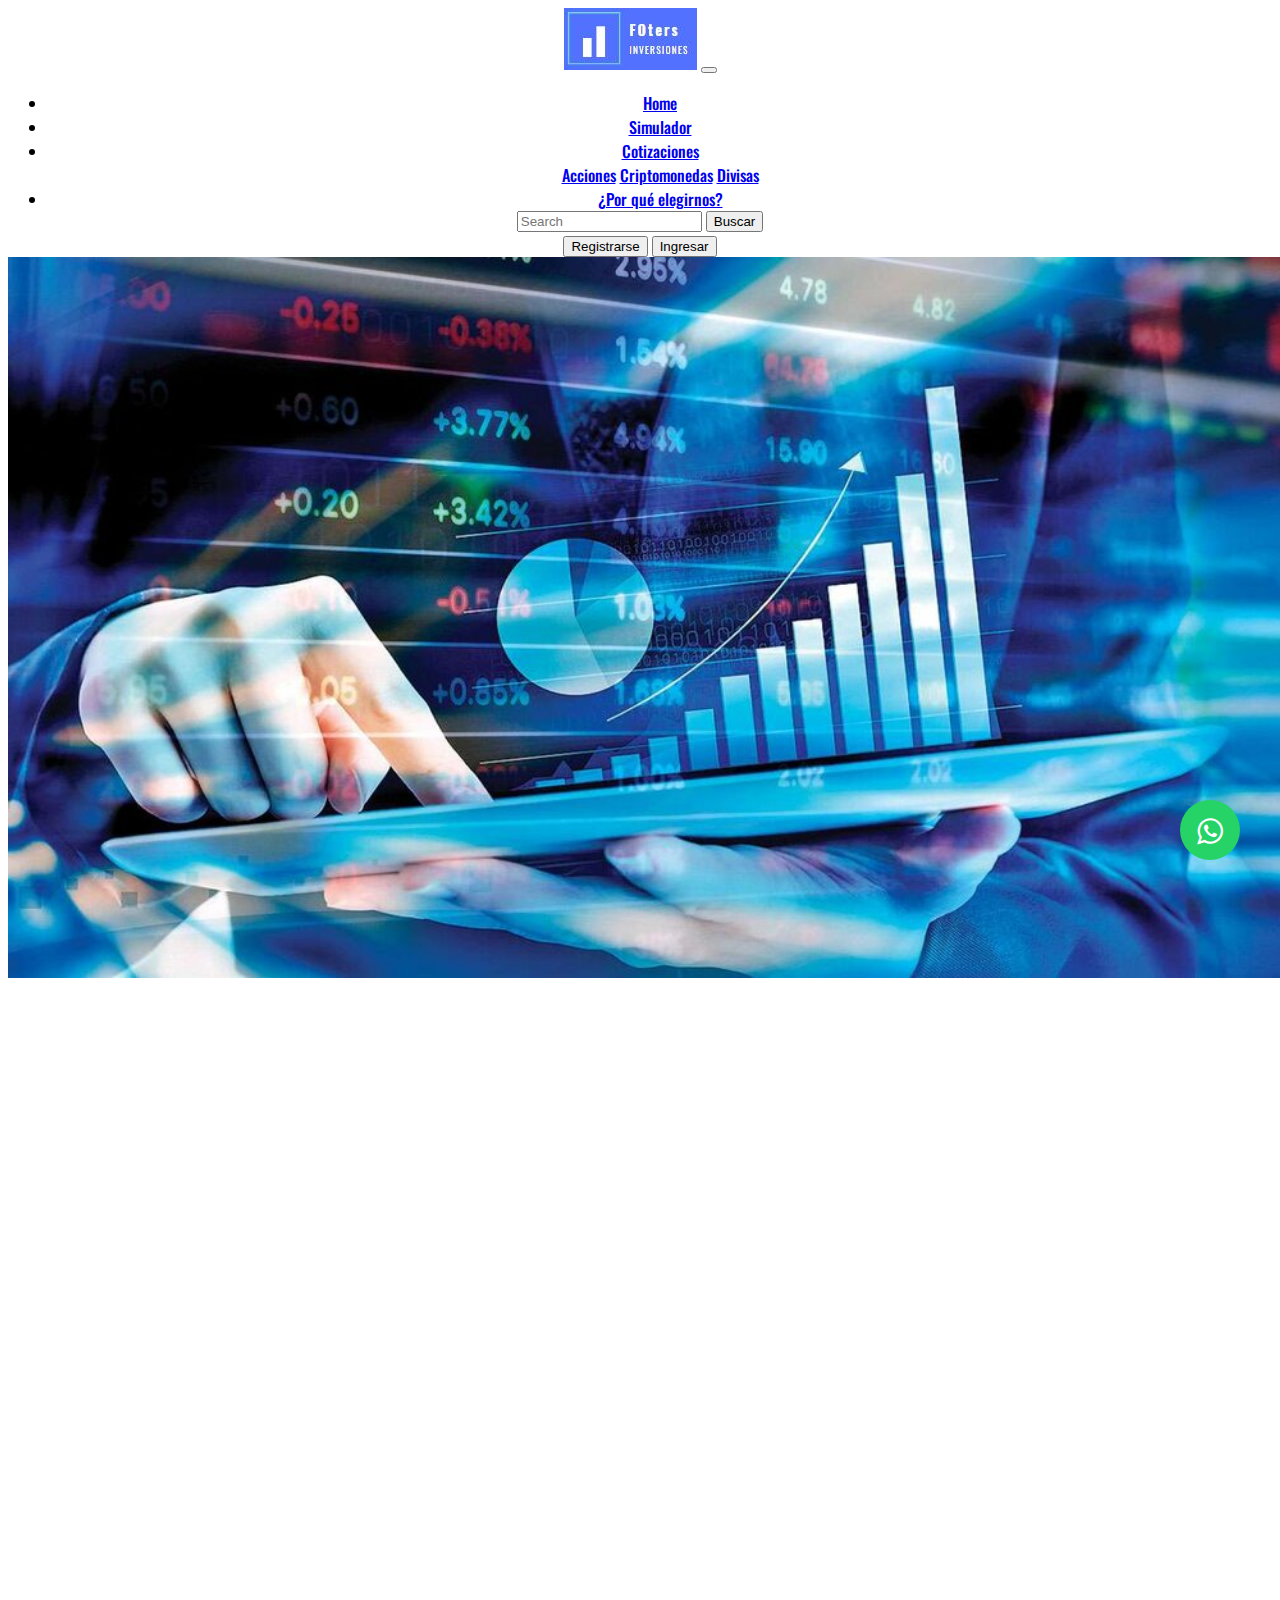
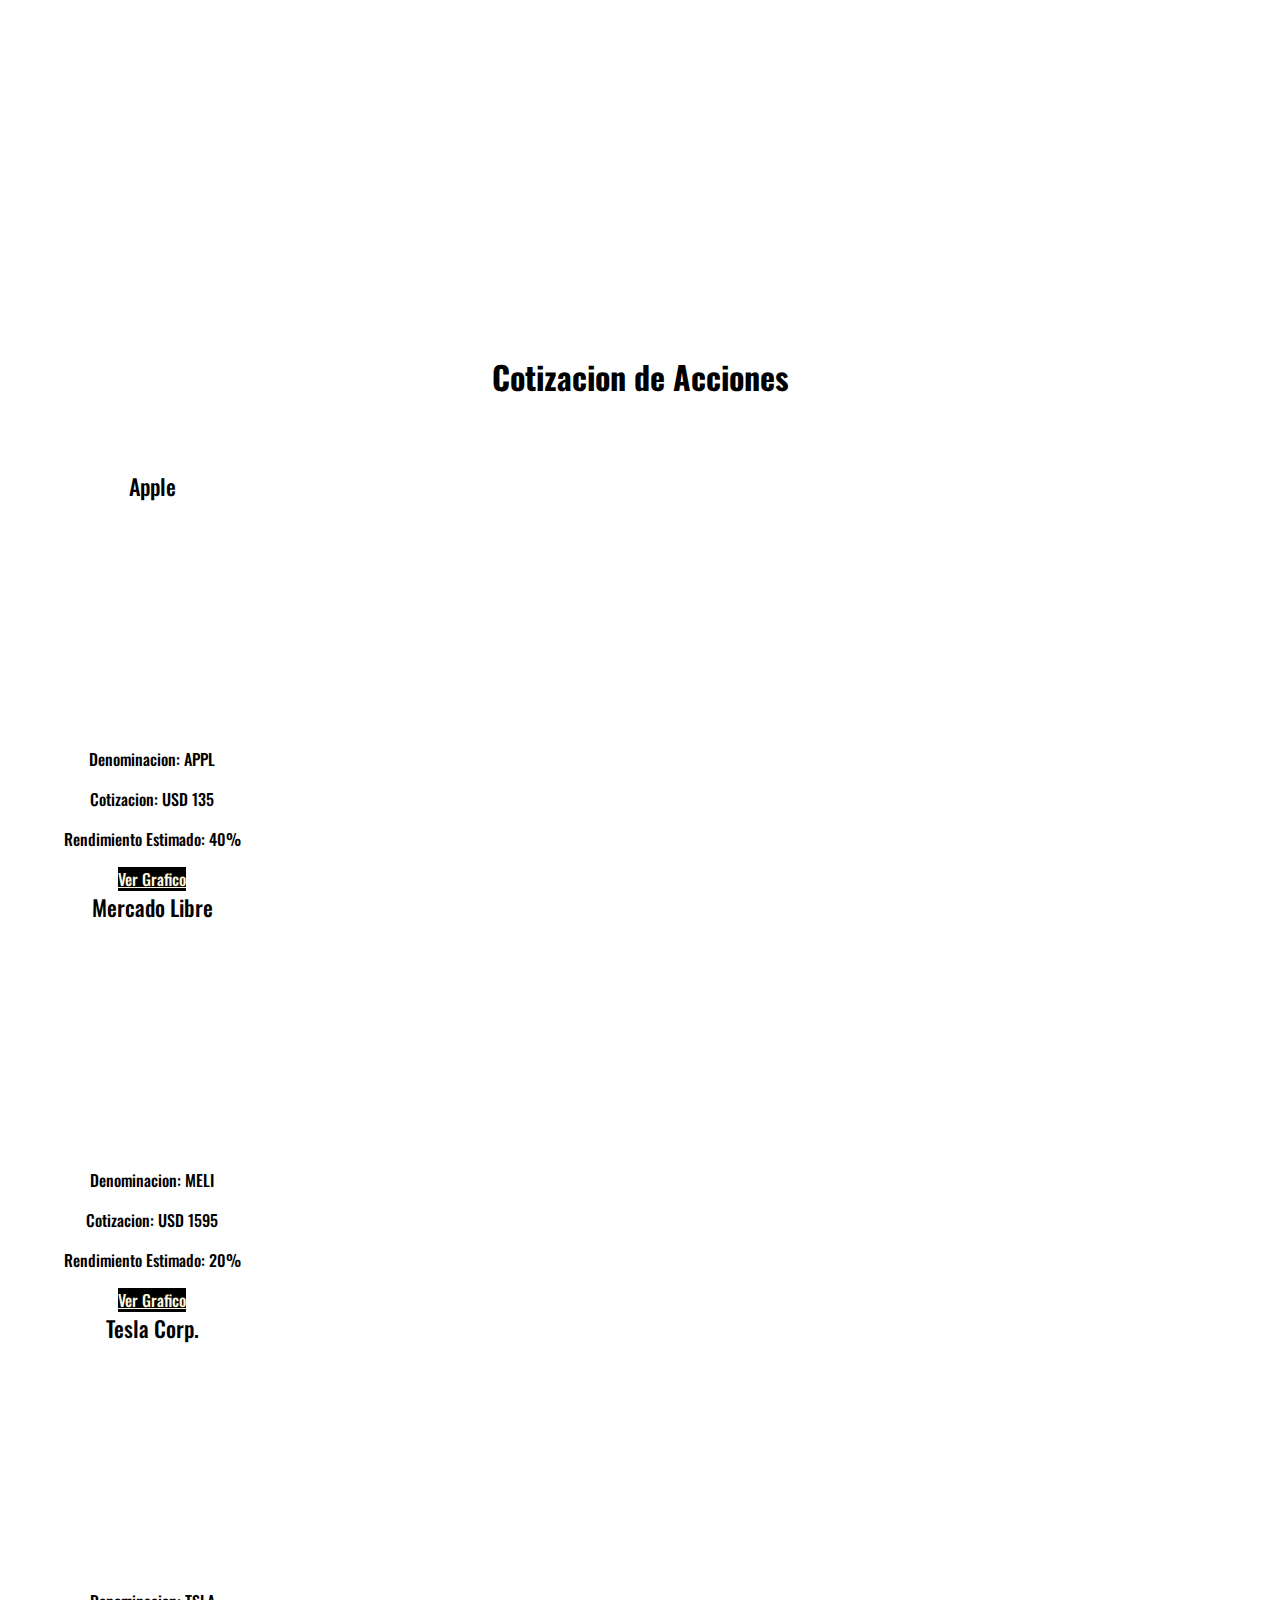
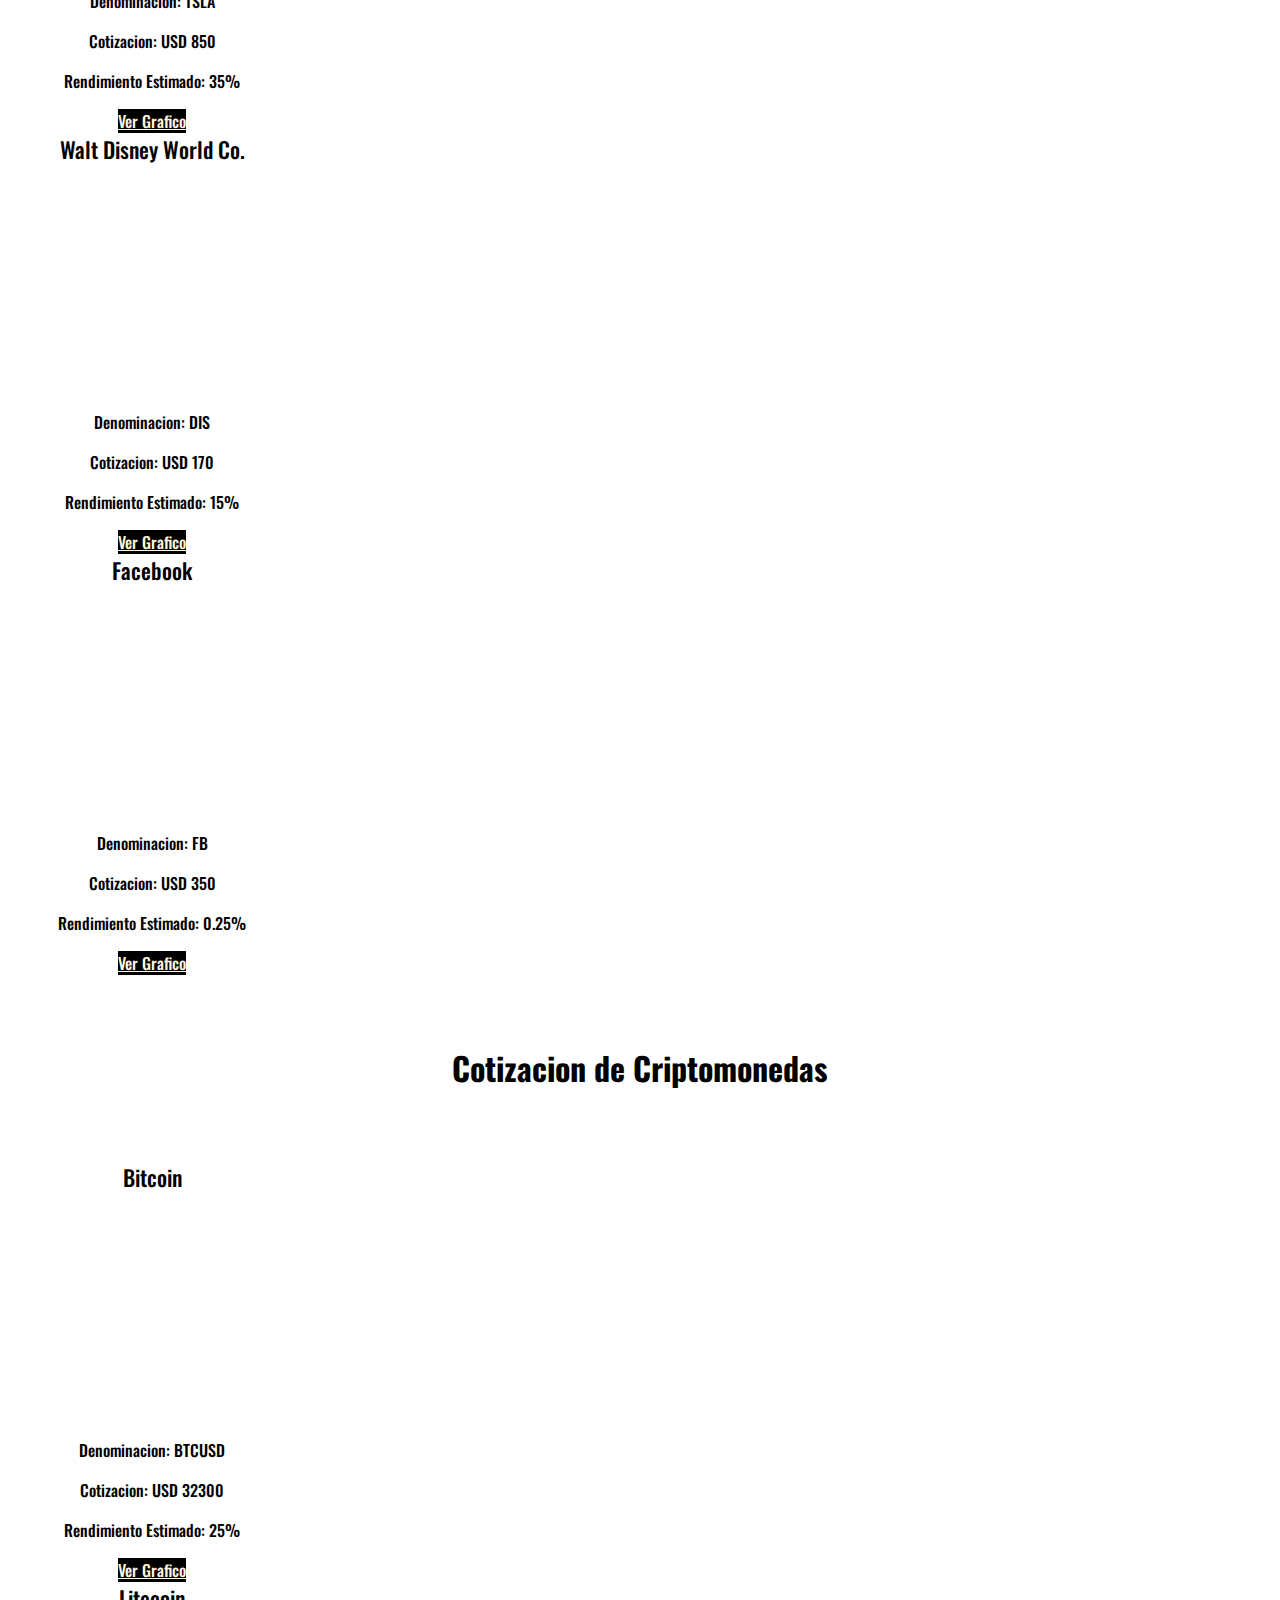
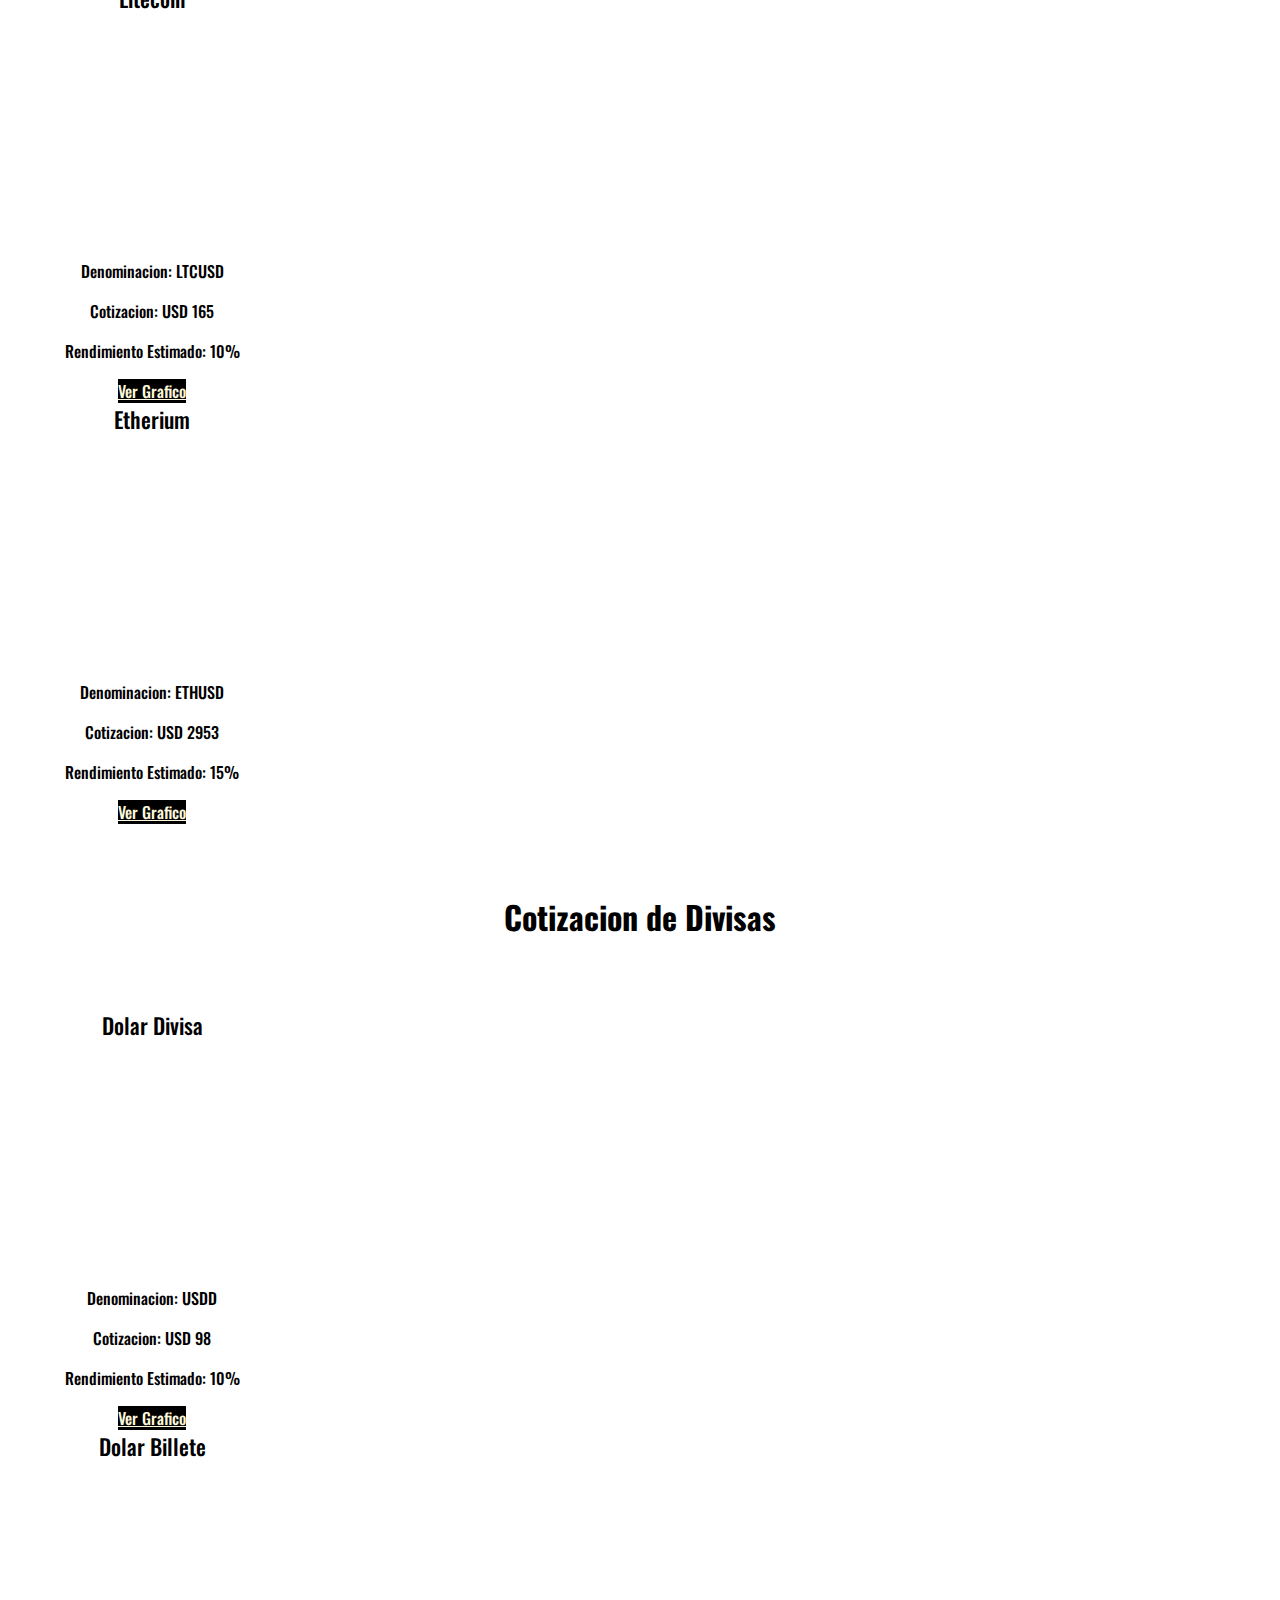
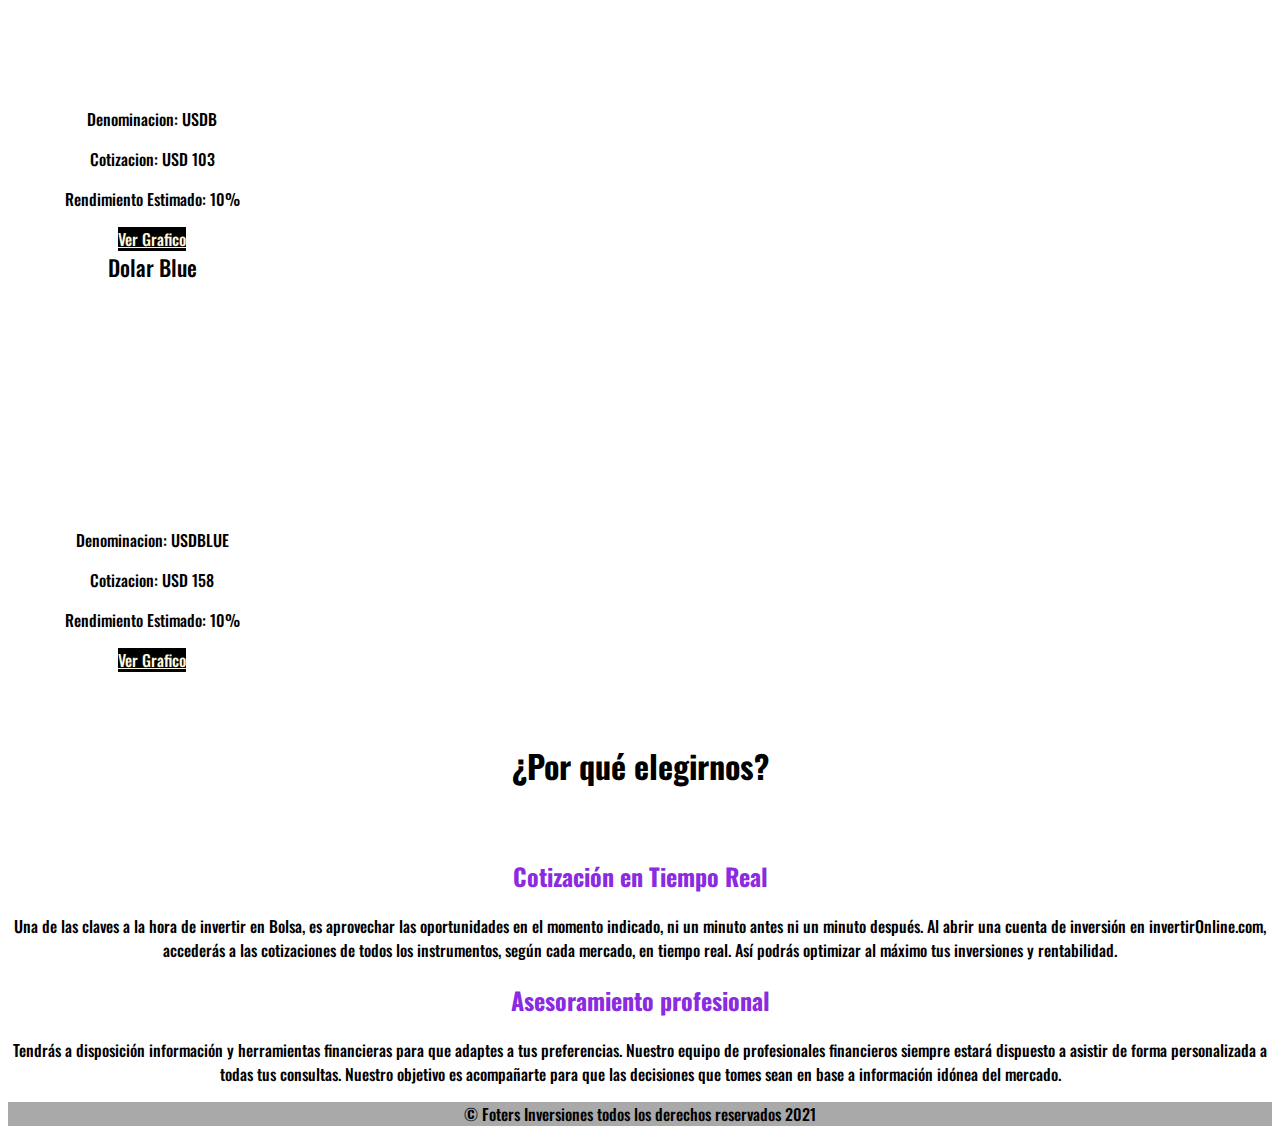
==== Entrega4/index.html @ 406f781a "segunda cargada" ====
<!DOCTYPE html>
<html lang="en">

<head>
    <meta charset="UTF-8">
    <meta http-equiv="X-UA-Compatible" content="IE=edge">
    <meta name="viewport" content="width=device-width, initial-scale=1.0">
    <!-- link con Bootstrap -->
    <link rel="stylesheet" href="https://cdn.jsdelivr.net/npm/bootstrap@4.6.0/dist/css/bootstrap.min.css"
        integrity="sha384-B0vP5xmATw1+K9KRQjQERJvTumQW0nPEzvF6L/Z6nronJ3oUOFUFpCjEUQouq2+l" crossorigin="anonymous">
    <!-- link con hoja de estilos -->
    <link rel="stylesheet" type="text/css" href="css/style.css">
    <!-- Google Font -->
    <link rel="preconnect" href="https://fonts.gstatic.com">
    <link href="https://fonts.googleapis.com/css2?family=Oswald:wght@200&family=Roboto+Condensed:wght@300&display=swap"
        rel="stylesheet">
    <!-- Iconos -->
    <link rel='stylesheet' href='https://cdn-uicons.flaticon.com/uicons-regular-rounded/css/uicons-regular-rounded.css'>
    <!-- Animaciones -->
    <link href="https://unpkg.com/aos@2.3.1/dist/aos.css" rel="stylesheet">
    <!-- Whatsapp icon -->
    <link rel="stylesheet" href="https://maxcdn.bootstrapcdn.com/font-awesome/4.5.0/css/font-awesome.min.css">
    <title>FO Inversiones</title>
    <link rel="shortcut icon" type="image/x-icon" href="photos/Captura2.ico">
</head>

<body>

    
    <!-- contenedor para mantener la navbar arriba -->
    <div class="fixed-top">

        <!-- Nav Bar -->
        <nav class="navbar navbar-expand-lg navbar-dark bg-primary">
            <a class="navbar-brand" href="index.html"><img src="photos/Captura1.JPG"alt=""></a>
            <button class="navbar-toggler" type="button" data-toggle="collapse" data-target="#navbarScroll"
                aria-controls="navbarScroll" aria-expanded="false" aria-label="Toggle navigation">
                <span class="navbar-toggler-icon"></span>
            </button>

            <div class="collapse navbar-collapse" id="navbarScroll">
                <ul class="navbar-nav mr-auto my-2 my-lg-0 navbar-nav-scroll" style="max-height: 100px;">
                    <li class="nav-item active">
                        <a class="nav-link" href="index.html">Home <span class="sr-only">(current)</span></a>
                    </li>
                    <li class="nav-item">
                        <a class="nav-link" href="#simulador">Simulador</a>
                    </li>
                    <li class="nav-item dropdown">
                        <a class="nav-link dropdown-toggle" href="#" id="navbarScrollingDropdown" role="button"
                            data-toggle="dropdown" aria-haspopup="true" aria-expanded="false">
                            Cotizaciones
                        </a>
                        <div class="dropdown-menu" aria-labelledby="navbarDropdown">
                            <a class="dropdown-item" href="#cardAccion">Acciones</a>
                            <a class="dropdown-item" href="#cardCripto">Criptomonedas</a>
                            <a class="dropdown-item" href="#cardDivisa">Divisas</a>
                        </div>
                    </li>

                    <li class="nav-item">
                        <a class="nav-link" href="#aboutUs">¿Por qué elegirnos?</a>
                    </li>

                    <!--  <li class="nav-item">
                            <a class="nav-link disabled" href="#" tabindex="-1" aria-disabled="true">Disabled</a>
                        </li> -->
                </ul>
                <form class="form-inline my-2 my-lg-0">
                    <input class="form-control mr-sm-2" type="search" placeholder="Search" aria-label="Search">
                    <button class="btn btn-primary my-2 my-sm-0" type="submit">Buscar</button>
                </form>
                <button class="btn btn-dark my-2 my-sm-0" type="submit"><i class="fi-rr-user-add"></i>
                    Registrarse</button>
                <button class="btn btn-primary my-2 my-sm-0" type="submit"><i class="fi-rr-user"></i> Ingresar</button>
            </div>
        </nav>
    </div>
    <img class="portada" src="photos/img1.jpg">
    <div class="container">

        <!-- Simulador de inversiones -->
        <div data-aos="fade-left">

            <div id="simulador">
                
                <h1> Simula tu inversion </h1>
                <div class="card-group">
                    <div class="card">
                        
                        <div class="card text-white bg-primary mb-3" style="max-width: 18rem;">
                            <div class="card-header">Simulador</div>
                            <div class="card-body">
                                <h5 class="card-title">Completar info requerida</h5>
                                <div class="card-text">
                                    <form method="POST" class="formulario">
                                        <div class="form-group">
                                            <label for="exampleFormControlInput1">importe a invertir</label>
                                            <!-- aca ingreso el importe con el cual voy a simular la inversion -->
                                            <input type="number" class="form-control" id="importeInversion"
                                            placeholder="Ej: 100">
                                        </div>
                                        <div class="form-group">
                                            <label for="exampleFormControlSelect1">Selecciona un activo</label>
                                            <select class="form-control" id="activoSel">
                                                <option>Seleccion una opcion</option>
                                                <option>APPL</option>
                                                <option>MELI</option>
                                                <option>DIS</option>
                                                <option>TSLA</option>
                                                <option>FB</option>
                                                <option>BTC</option>
                                                <option>ETH</option>
                                                <option>LTC</option>
                                                <!-- aca agrego las opciones de activos a invertir, seleccionandolo despues toma la cotizaciony simulo rendimiento -->
                                                
                                                <div id="opcionActivos">
                                                    
                                                </div>
                                            </select>
                                        </div>
                                        
                                        <button type="button" class="btn btn-primary" id="btnSimulador" onclick="getDataSim()">Simular</button>
                                        <!-- <input type="submit" value="Simular" class="btn btn-primary"> -->
                                        
                                    </form>
                                </div>
                        </div>
                    </div>
                </div>
                <div class="imagenSimulador"><img src="photos/home-simulador.jpg" alt=""></div>
                <div class="card">
                    
                    <div class="card text-white bg-primary mb-3" style="max-width: 18rem;">
                        <div class="card-header">Resultado Simulador</div>
                        <div class="card-body">
                            
                            <div class="card-text">
                                <form>
                                    <div class="form-group">
                                        <label for="exampleFormControlInput1">Activo simulado</label>
                                        <!-- aca van los datos del rendimiento -->
                                        <div id="act">

                                        </div>                                          
                                    </div>
                                    <div class="form-group">
                                        <label for="exampleFormControlInput1">Monto inversion</label>
                                        <!-- aca van los datos del rendimiento -->
                                        <div id="imp">

                                        </div>                                          
                                    </div>
                                    <div class="form-group">
                                        <label for="exampleFormControlInput1">Rendimiento Proyectado</label>
                                        <!-- aca van los datos del rendimiento -->
                                        <div id="ren">

                                        </div>                                          
                                    </div>
                                    <div class="form-group">
                                        <label for="exampleFormControlInput1">Cotizacion</label>
                                        <!-- aca inserto los datos de la simulacion -->
                                        <div id="cot">
                                        
                                        </div>
                                    </div>
                                    
                                    <input type="submit" value="Refrescar" class="btn btn-primary" onclick="refrescar()">
                                    
                                </form>
                                <!-- <div class="simulacion">
                                    
                                </div> -->
                            </div>
                        </div>
                    </div>
                </div>
            </div>
            
            <!--  <h1> Simula tu inversion </h1>
                <form>
                    <div class="form-group">
                        <label for="exampleFormControlInput1">Email address</label>
                        <input type="email" class="form-control" id="exampleFormControlInput1" placeholder="name@example.com">
                    </div>
                    <div class="form-group">
                        <label for="exampleFormControlSelect1">Example select</label>
                        <select class="form-control" id="exampleFormControlSelect1">
                            <option>1</option>
                            <option>2</option>
                            <option>3</option>
                            <option>4</option>
                            <option>5</option>
                        </select>
                    </div>
                    
                </form> -->
                <!-- seleccionar activo -->
                
                
            </div>
        </div>
        <div class="whatsAppIcon">
            <a href="https://api.whatsapp.com/send?phone=+5493584384217&text=Hola%21%20Quisiera%20m%C3%A1s%20informaci%C3%B3n%20sobre%20inversiones%20." class="float" target="_blank">
                <i class="fa fa-whatsapp my-float"></i>
                </a>
        </div>

        <!-- Cotizacion de Acciones -->
        <h1>Cotizacion de Acciones</h1>
        <div class="container">
            <div id="cardAccion" class="row">
                
            </div>
        </div>
        

        <!-- Cotizacion de Critpos -->
        <h1>Cotizacion de Criptomonedas</h1>
        <div class="container">

            <div id="cardCripto" class="row">
                
            </div>
        </div>

        <!-- Cotizacion de Divisas -->
        <h1>Cotizacion de Divisas</h1>
        <div class="container">
            
            <div id="cardDivisa" class="row">
            
            </div>
        </div>


        <div id="aboutUs">
            <h1>¿Por qué elegirnos?</h1>
            <h2>Cotización en Tiempo Real</h2>
            <p>Una de las claves a la hora de invertir en Bolsa, es aprovechar las oportunidades en el momento indicado, ni un minuto antes ni un minuto después. Al abrir una cuenta de inversión en invertirOnline.com, accederás a las cotizaciones de todos los instrumentos, según cada mercado, en tiempo real. Así podrás optimizar al máximo tus inversiones y rentabilidad.</p>
            <h2>Asesoramiento profesional</h2>
            <p>Tendrás a disposición información y herramientas financieras para que adaptes a tus preferencias. Nuestro equipo de profesionales financieros siempre estará dispuesto a asistir de forma personalizada a todas tus consultas. Nuestro objetivo es acompañarte para que las decisiones que tomes sean en base a información idónea del mercado.</p>
        </div>
    </div>

    </div>

    <!-- Scripts -->
    <!-- <script src="js/main.js"></script> -->
        <script src="js/main.js"></script>
        <script src="https://code.jquery.com/jquery-3.5.1.slim.min.js"
        integrity="sha384-DfXdz2htPH0lsSSs5nCTpuj/zy4C+OGpamoFVy38MVBnE+IbbVYUew+OrCXaRkfj"
        crossorigin="anonymous"></script>
        <script src="https://cdn.jsdelivr.net/npm/bootstrap@4.6.0/dist/js/bootstrap.bundle.min.js"
        integrity="sha384-Piv4xVNRyMGpqkS2by6br4gNJ7DXjqk09RmUpJ8jgGtD7zP9yug3goQfGII0yAns"
        crossorigin="anonymous"></script>
        <script src="https://cdnjs.cloudflare.com/ajax/libs/jquery/3.6.0/jquery.min.js" referrerpolicy="no-referrer"></script>
        <script src="https://unpkg.com/aos@2.3.1/dist/aos.js"></script>
        <script>
            AOS.init();
        </script>
      
    <footer>© Foters Inversiones todos los derechos reservados 2021</footer>
</body>

</html>
---- Entrega4/css/style.css ----
:root {	
        font-size: 16px;
        background-color:#fff;        
        font-family: 'Oswald', sans-serif;        
        font-weight: 500;
        color: black;
}
body{
    font-family: 'Oswald', sans-serif; 
    text-align: center;
    justify-content: center;
}    


h1{
    justify-content: center;
    padding-bottom: 3rem;
    padding-top: 3rem;
    text-align: center;
    font-weight: bolder;
}

/* h2{
    font-size: 20px;
    padding-top: 2rem;
} */
.container{
    
    justify-content: center;
    margin: auto;
    padding: auto; 
}

img.portada{
    width: 100vw;
    height: auto;
    padding-bottom: 3rem;
}


.imagenSimulador{
    height: max-content;
}

#simulador > .card-group > .card{
    background-color: darkgrey;
    margin: 0%;
    padding: 0%;
    min-width: 20%;
}

#simulador > .card-group {
    background-color: darkgrey;
    margin: 0%;
    padding: 0%;
}

.float{
	position:fixed;
	width:60px;
	height:60px;
	bottom:40px;
	right:40px;
	background-color:#25d366;
	color:#FFF;
	border-radius:50px;
	text-align:center;
  font-size:30px;
	
  z-index:100;
}
.float:hover {
	text-decoration: none;
	color: #25d366;
  background-color:#fff;
}

.my-float{
	margin-top:16px;
}

.card__img{
    
    width: 20vw;
    max-height: 20vw;
    min-height: 15vw;
    align: center;
    padding: 1rem;
    margin: auto;

}
.card__button{
    background-color: black;
    color:cornsilk;
    
}
.cardJsContainer{
    display: grid;
    grid-template-columns: repeat(4,1fr);
    grid-gap: 1rem; 
    
}
#aboutUs > h2{
    color: blueviolet;
    font-weight: bolder;    
}
footer{
    background-color: darkgrey;
   
   
}
.card-header{
font-size: 22px;
}
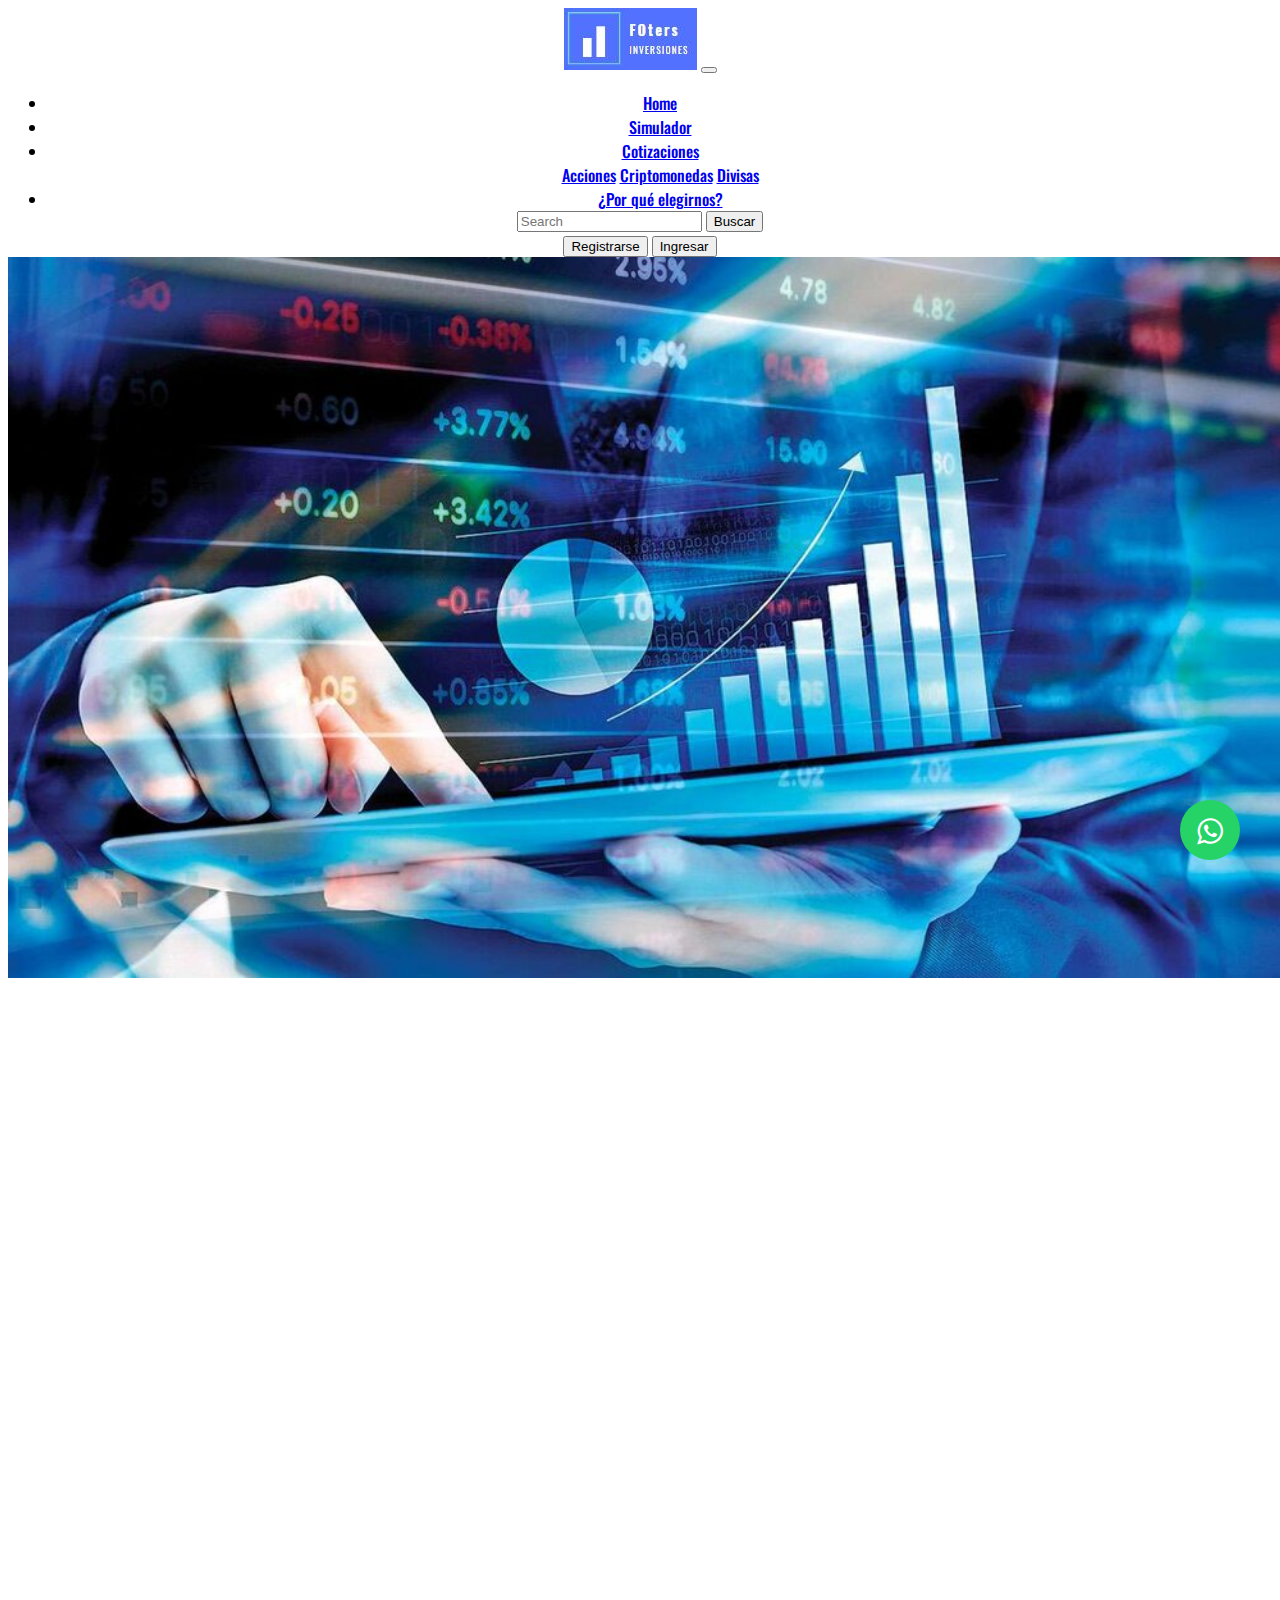
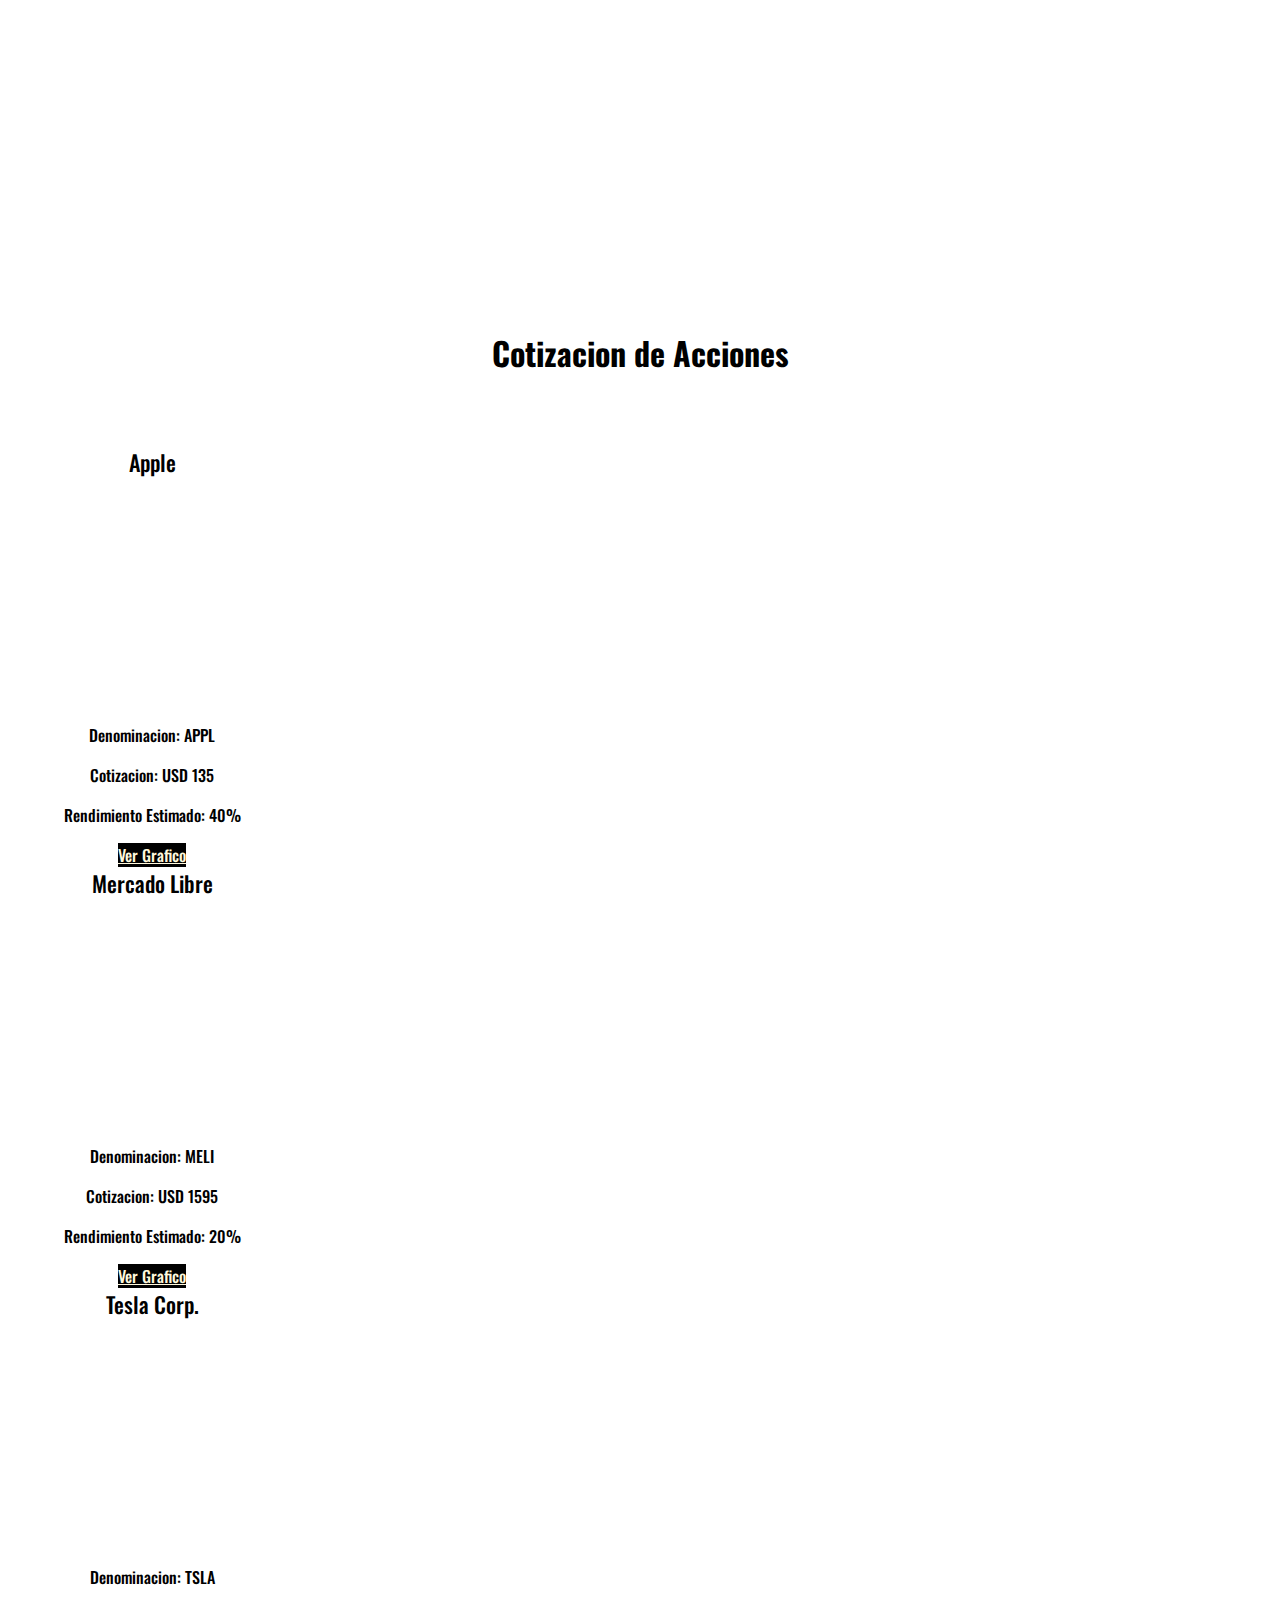
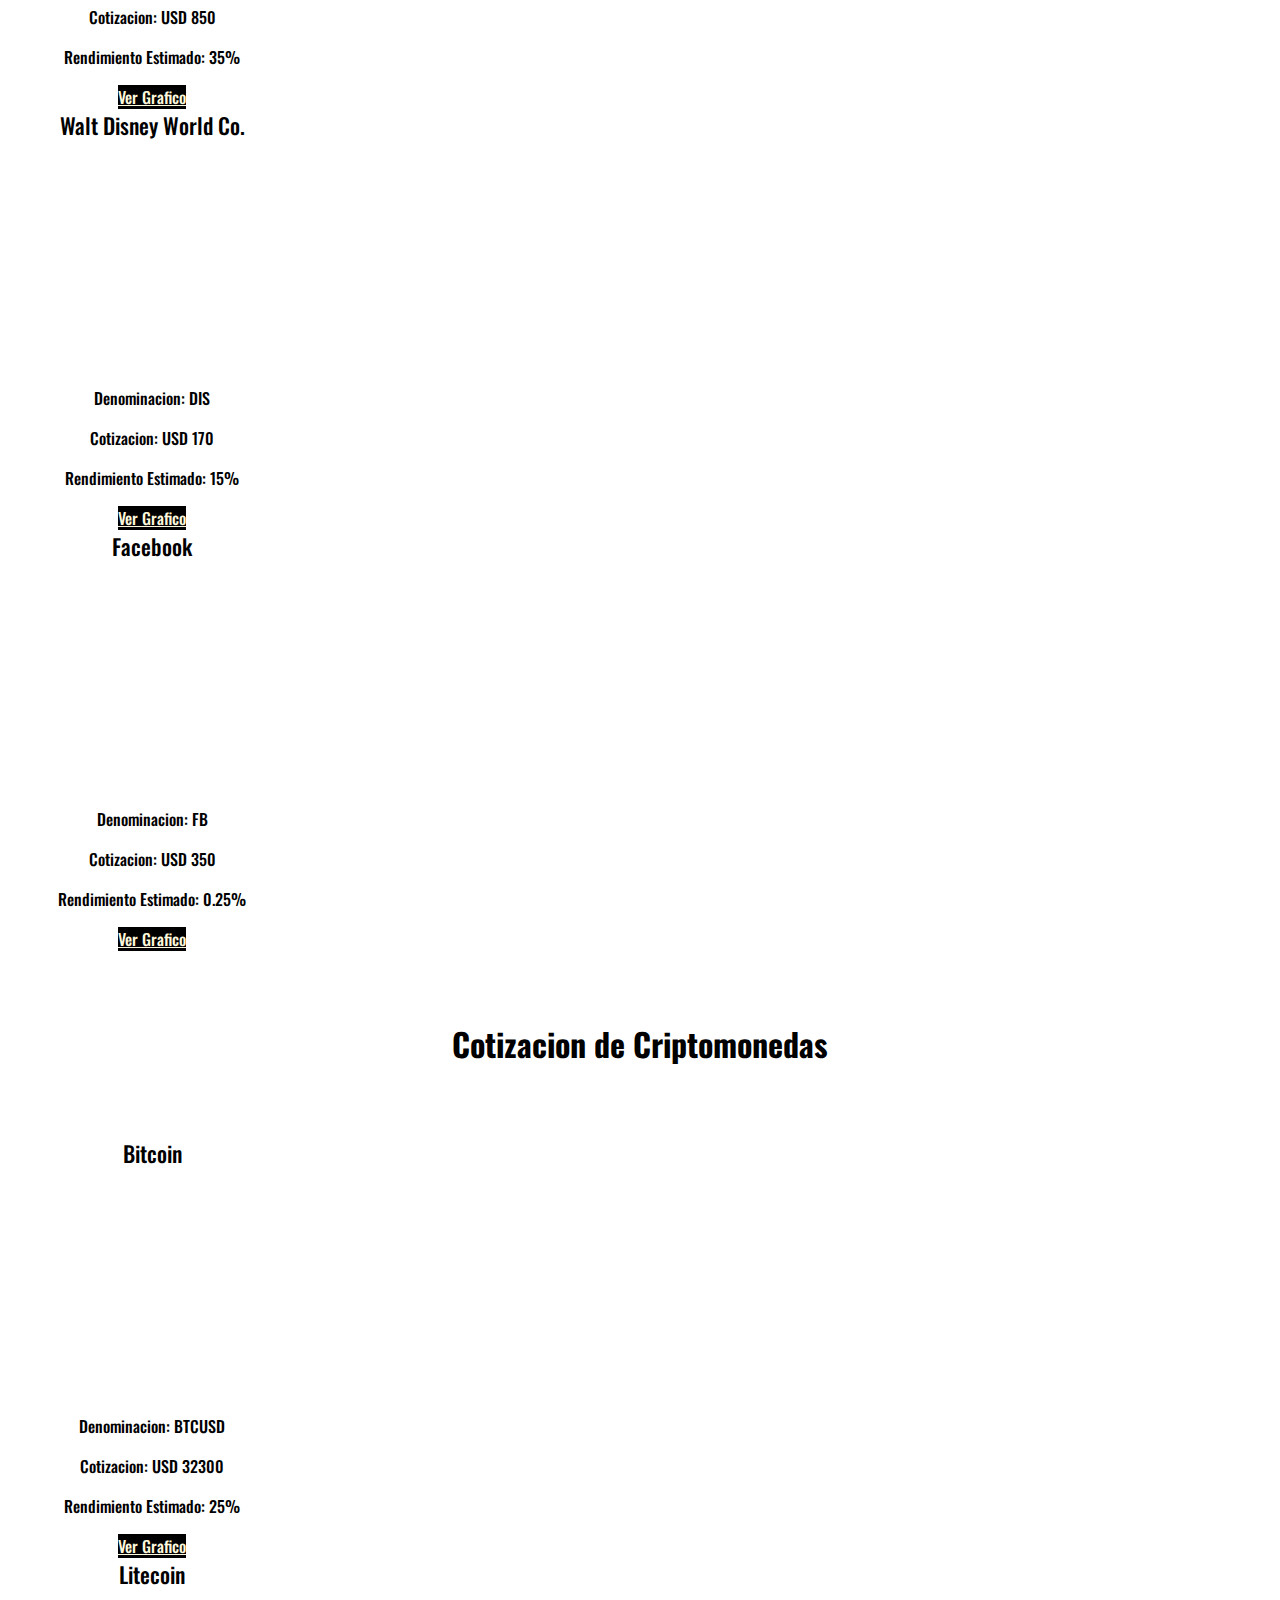
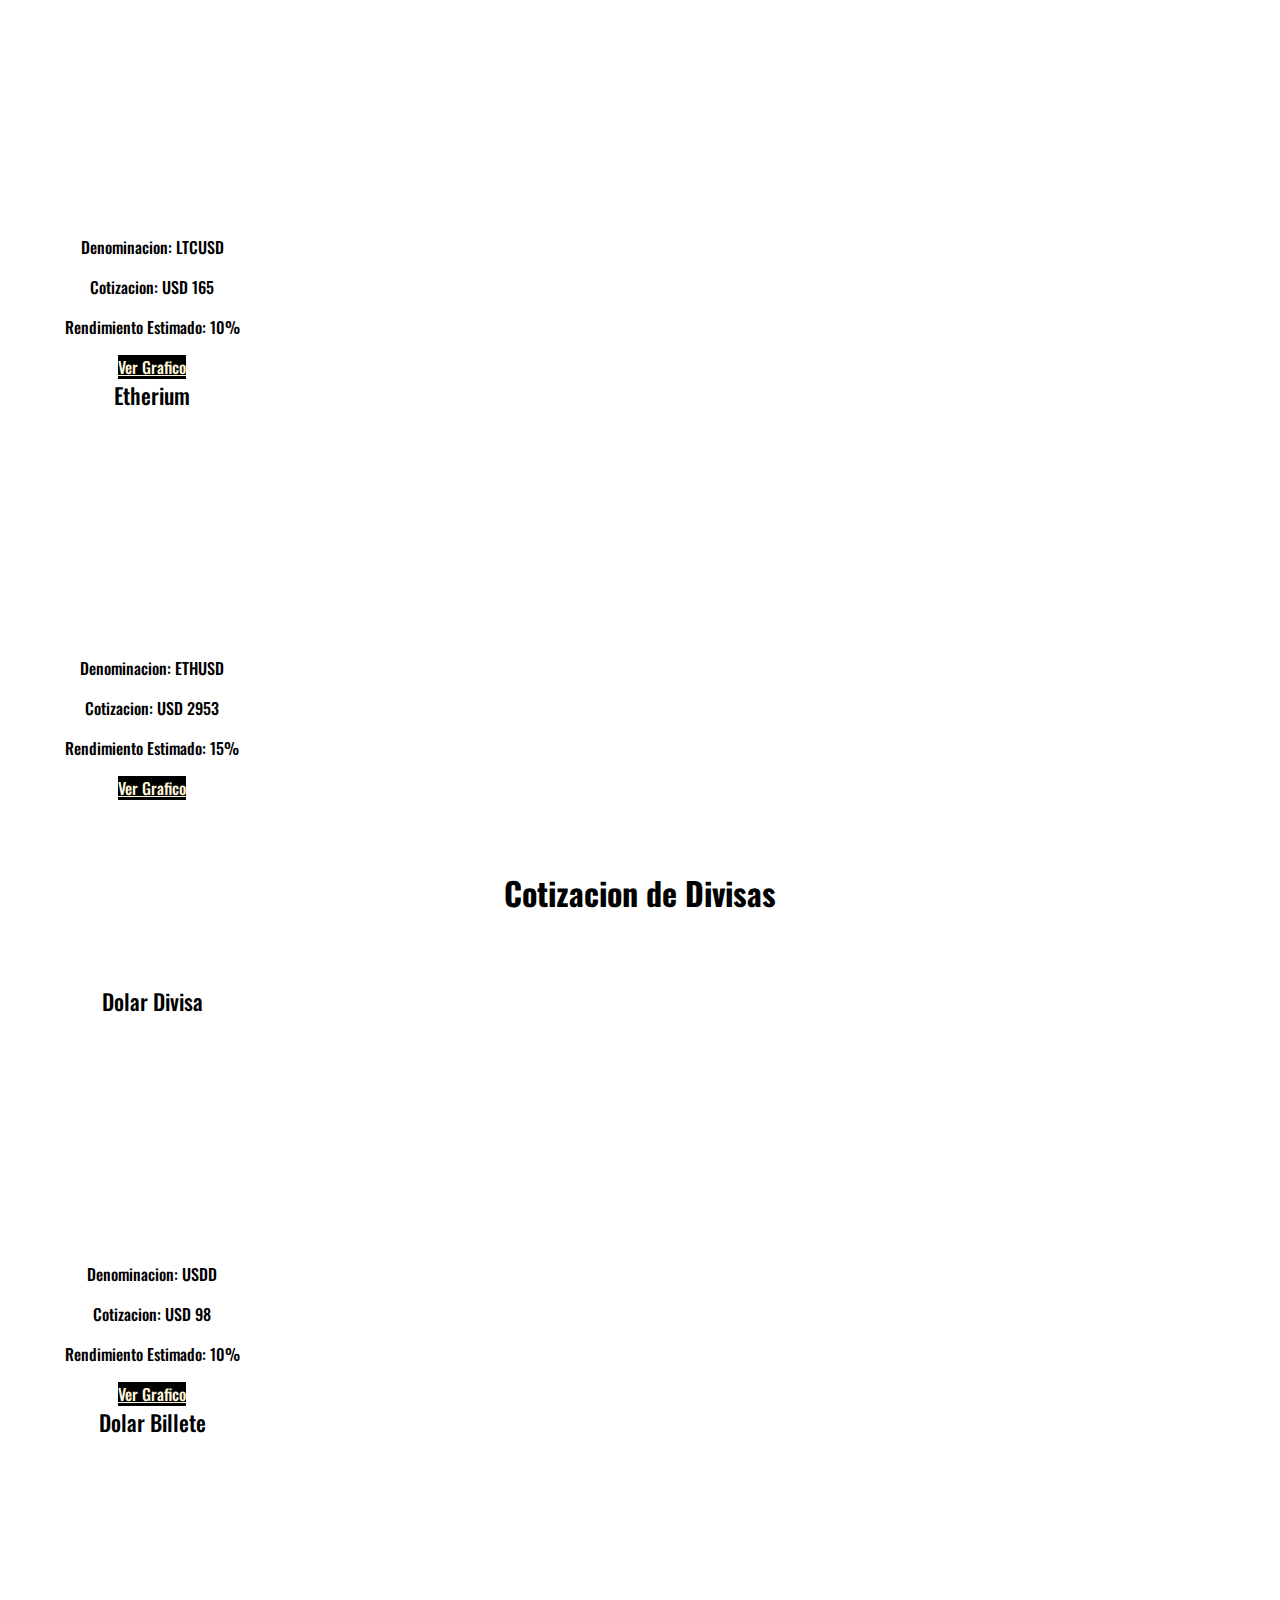
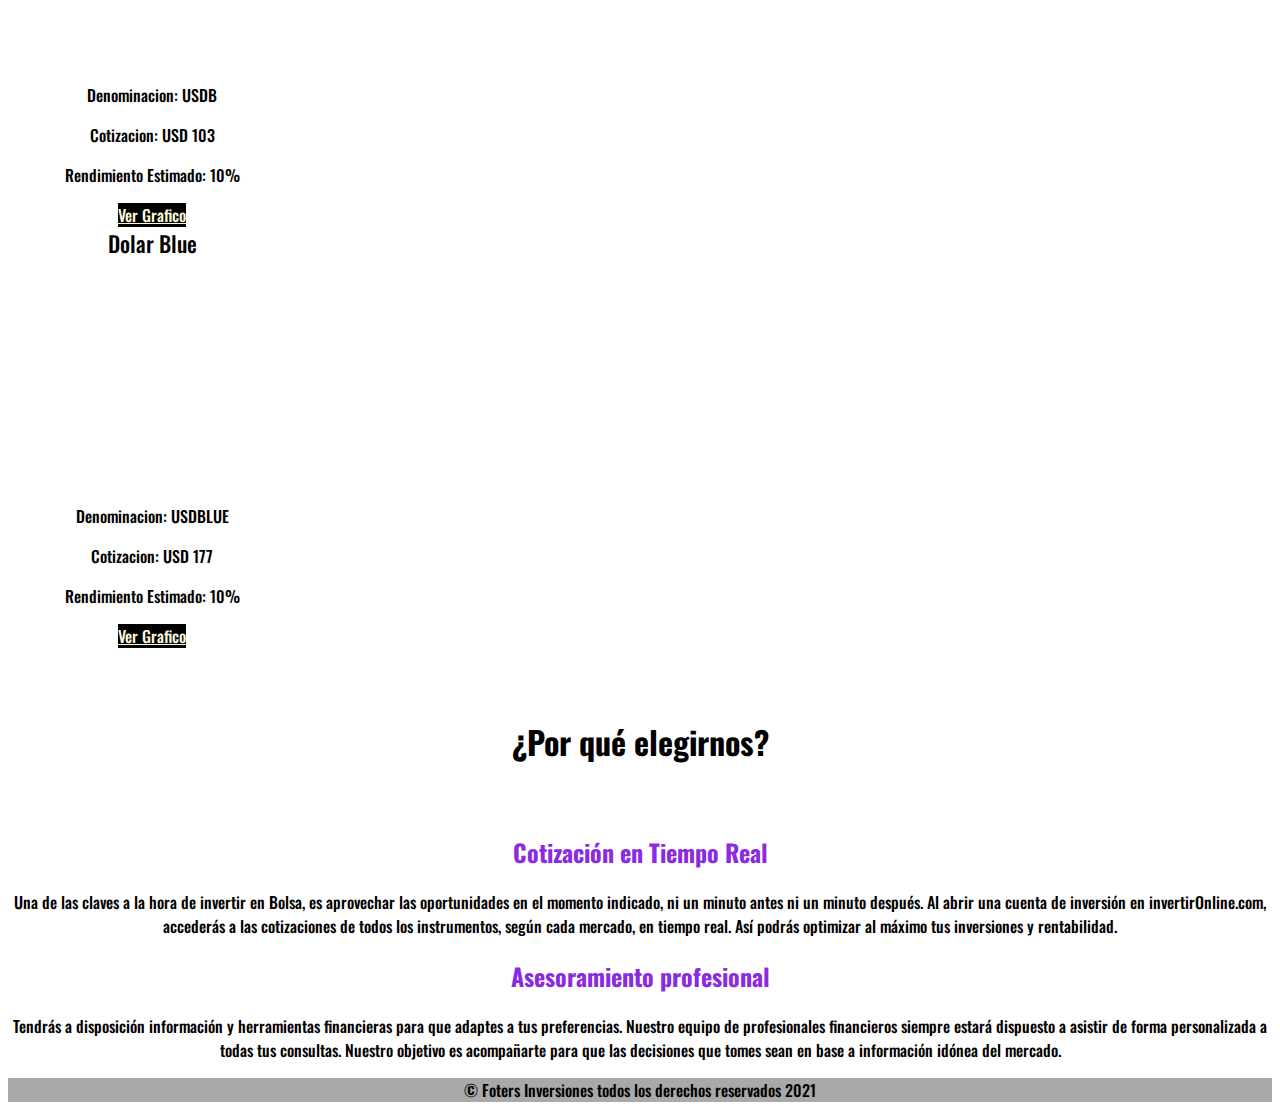
==== commit 9467a92f: "Entrega_final" ====
--- a/Entrega4/index.html
+++ b/Entrega4/index.html
@@ -68,7 +68,7 @@
                 </ul>
                 <form class="form-inline my-2 my-lg-0">
                     <input class="form-control mr-sm-2" type="search" placeholder="Search" aria-label="Search">
-                    <button class="btn btn-primary my-2 my-sm-0" type="submit">Buscar</button>
+                    <button class="btn btn-primary my-2 my-sm-0" type="submit" id="buscar">Buscar</button>
                 </form>
                 <button class="btn btn-dark my-2 my-sm-0" type="submit"><i class="fi-rr-user-add"></i>
                     Registrarse</button>
@@ -86,7 +86,7 @@
                 
                 <h1> Simula tu inversion </h1>
                 <div class="card-group">
-                    <div class="card">
+                    <div name="simForm" class="card">
                         
                         <div class="card text-white bg-primary mb-3" style="max-width: 18rem;">
                             <div class="card-header">Simulador</div>
@@ -95,14 +95,14 @@
                                 <div class="card-text">
                                     <form method="POST" class="formulario">
                                         <div class="form-group">
-                                            <label for="exampleFormControlInput1">importe a invertir</label>
+                                            <label for="exampleFormControlInput1">importe a invertir:</label>
                                             <!-- aca ingreso el importe con el cual voy a simular la inversion -->
                                             <input type="number" class="form-control" id="importeInversion"
                                             placeholder="Ej: 100">
                                         </div>
                                         <div class="form-group">
-                                            <label for="exampleFormControlSelect1">Selecciona un activo</label>
-                                            <select class="form-control" id="activoSel">
+                                            <label for="selector">Selecciona un activo</label>
+                                            <select name="opSel" class="form-control" id="activoSel">
                                                 <option>Seleccion una opcion</option>
                                                 <option>APPL</option>
                                                 <option>MELI</option>
@@ -119,7 +119,7 @@
                                                 </div>
                                             </select>
                                         </div>
-                                        
+                                        <!-- Agregarle al boton que si no selecciona una opcion ni pone monto por favor realice la carga de datos obligatorios -->
                                         <button type="button" class="btn btn-primary" id="btnSimulador" onclick="getDataSim()">Simular</button>
                                         <!-- <input type="submit" value="Simular" class="btn btn-primary"> -->
                                         
@@ -138,33 +138,27 @@
                             <div class="card-text">
                                 <form>
                                     <div class="form-group">
-                                        <label for="exampleFormControlInput1">Activo simulado</label>
+                                        <label for="exampleFormControlInput1">Denominacion activo:</label>
                                         <!-- aca van los datos del rendimiento -->
                                         <div id="act">
 
                                         </div>                                          
                                     </div>
                                     <div class="form-group">
-                                        <label for="exampleFormControlInput1">Monto inversion</label>
+                                        <label for="exampleFormControlInput1">Monto inversion:</label>
                                         <!-- aca van los datos del rendimiento -->
                                         <div id="imp">
 
                                         </div>                                          
                                     </div>
                                     <div class="form-group">
-                                        <label for="exampleFormControlInput1">Rendimiento Proyectado</label>
+                                        <label for="exampleFormControlInput1">Rendimiento Proyectado:</label>
                                         <!-- aca van los datos del rendimiento -->
                                         <div id="ren">
 
                                         </div>                                          
                                     </div>
-                                    <div class="form-group">
-                                        <label for="exampleFormControlInput1">Cotizacion</label>
-                                        <!-- aca inserto los datos de la simulacion -->
-                                        <div id="cot">
-                                        
-                                        </div>
-                                    </div>
+                                    
                                     
                                     <input type="submit" value="Refrescar" class="btn btn-primary" onclick="refrescar()">
                                     
--- a/Entrega4/css/style.css
+++ b/Entrega4/css/style.css
@@ -112,3 +112,18 @@
 .card-header{
 font-size: 22px;
 }
+ #act{
+     background-color: rgb(163, 161, 158);
+     color: black;     
+     font-weight: bold;     
+ }
+ #imp{
+    background-color: rgb(163, 161, 158);
+    color: black;     
+    font-weight: bold;     
+}
+#ren{
+    background-color: rgb(163, 161, 158);
+    color: black;     
+    font-weight: bold;     
+}